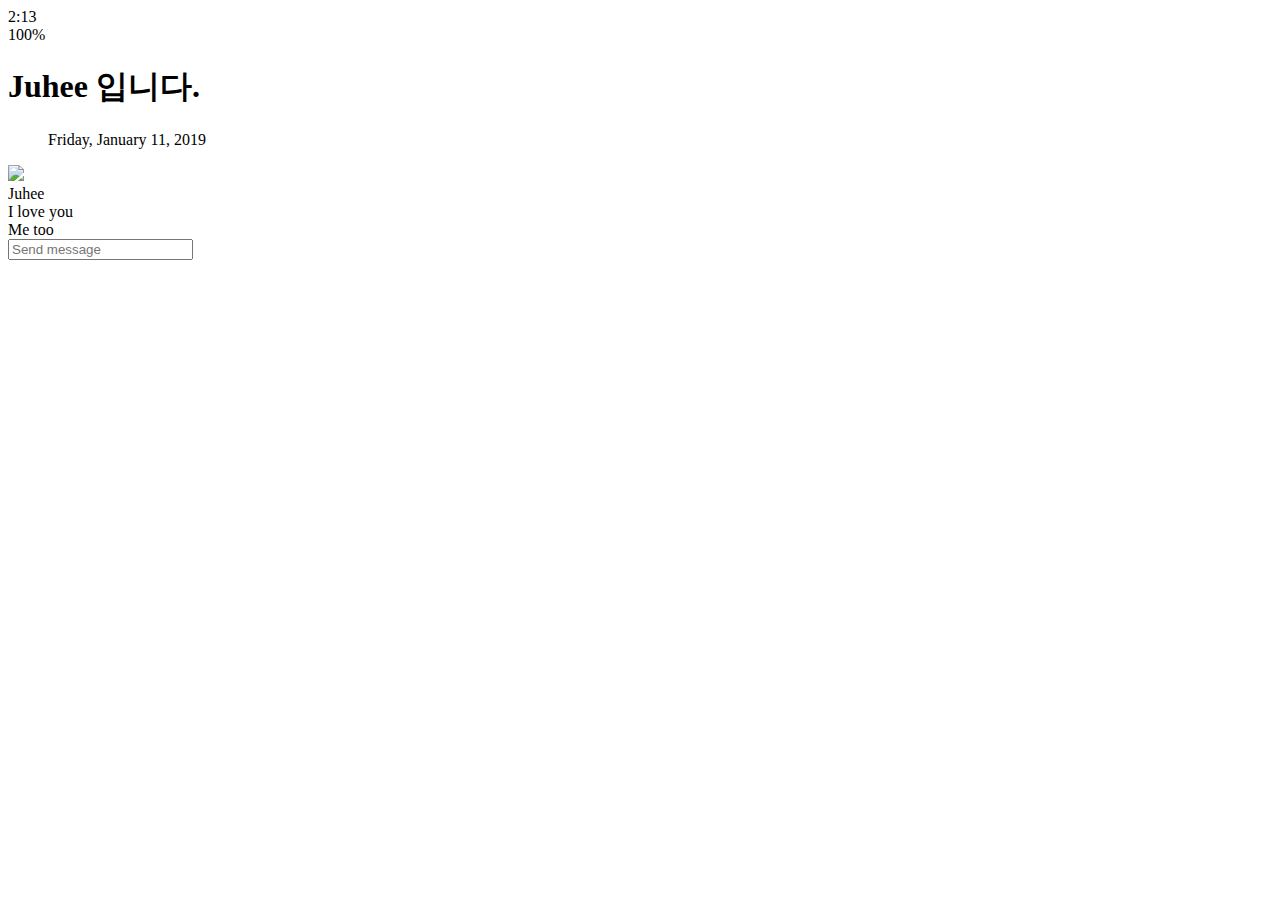
==== chat.html @ 020bd163 "html has just finished!! Yeah~~" ====
<!DOCTYPE html>
<html lang="en">
  <head>
    <meta charset="UTF-8" />
    <meta name="viewport" content="width=device-width, initial-scale=1.0" />
    <script
      src="https://kit.fontawesome.com/2bc65f4dc5.js"
      crossorigin="anonymous"
    ></script>
    <title>Chat | Kakao Clone</title>
  </head>
  <body>
    <div class="status-bar">
      <div class="status-bar__column">
        <span class="status-bar__clock">2:13</span>
      </div>
      <div class="status-bar__column">
        <i class="fas fa-clock"></i>
        <i class="fas fa-volume-mute"></i>
        <i class="fas fa-wifi"></i>
        <span class="status-bar__battery-level">100%</span>
        <i class="fas fa-battery-full"></i>
      </div>
    </div>
    <header class="header">
      <div class="header__header_column">
        <div class="header__btn-btn">
          <a href="index.html"><i class="fas fa-arrow-left fa-2x"></i> </a>
        </div>
        <h1 class="header__title">Juhee 입니다.</h1>
      </div>
      <div class="header__header_column">
        <span class="header__icon">
          <i class="fas fa-search"></i>
        </span>
        <span class="header__icon">
          <i class="fas fa-bars"></i>
        </span>
      </div>
    </header>
    <main>
      <ul class="chat_messages">
        <span class="chat_timestamp">Friday, January 11, 2019</span>
      </ul>
      <li class="incoming-message message">
        <img src="images/juhee.jpg" class="g-avatar message__avatar" />
        <div class="message__content">
          <span class="massage__author">Juhee</span>
          <div class="message__bubble">I love you</div>
        </div>
        <span class="message__timestamp"></span>
      </li>
      <li class="incoming-message message">
        <span class="message__timestamp"></span>
        <div class="message__content">
          <div class="message__bubble">Me too</div>
        </div>
      </li>
    </main>
    <div class="chat__write">
      <div class="chat__write-column">
        <i class="far fa-plus-square"></i>
      </div>
      <div class="chat__write-column">
        <input
          type="text"
          placeholder="Send message"
          class="chat__write-input"
        />
      </div>
      <div class="chat__write-column">
        <span class="chat__write-icon">
          <i class="far fa-smile-wink"></i>
        </span>
        <span class="chat__write-icon">
          <i class="fas fa-microphone"></i>
        </span>
      </div>
    </div>
  </body>
</html>
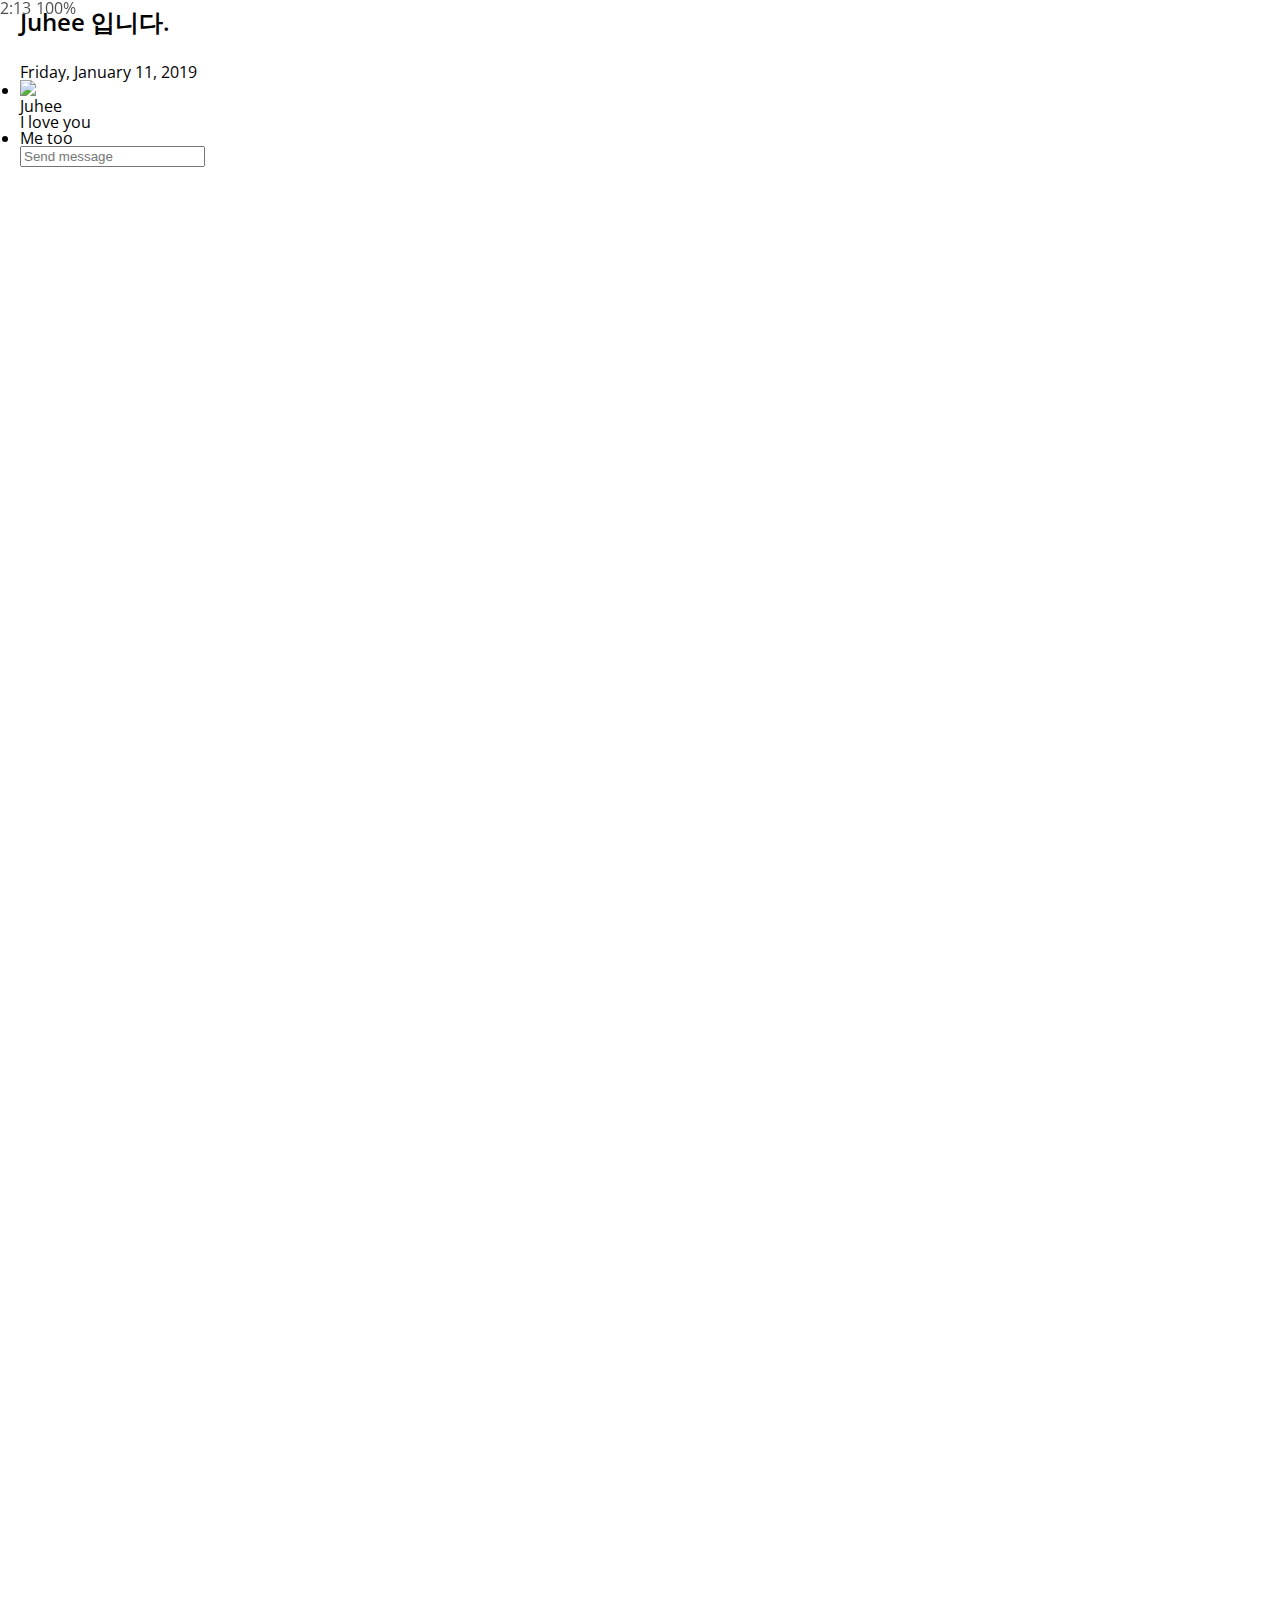
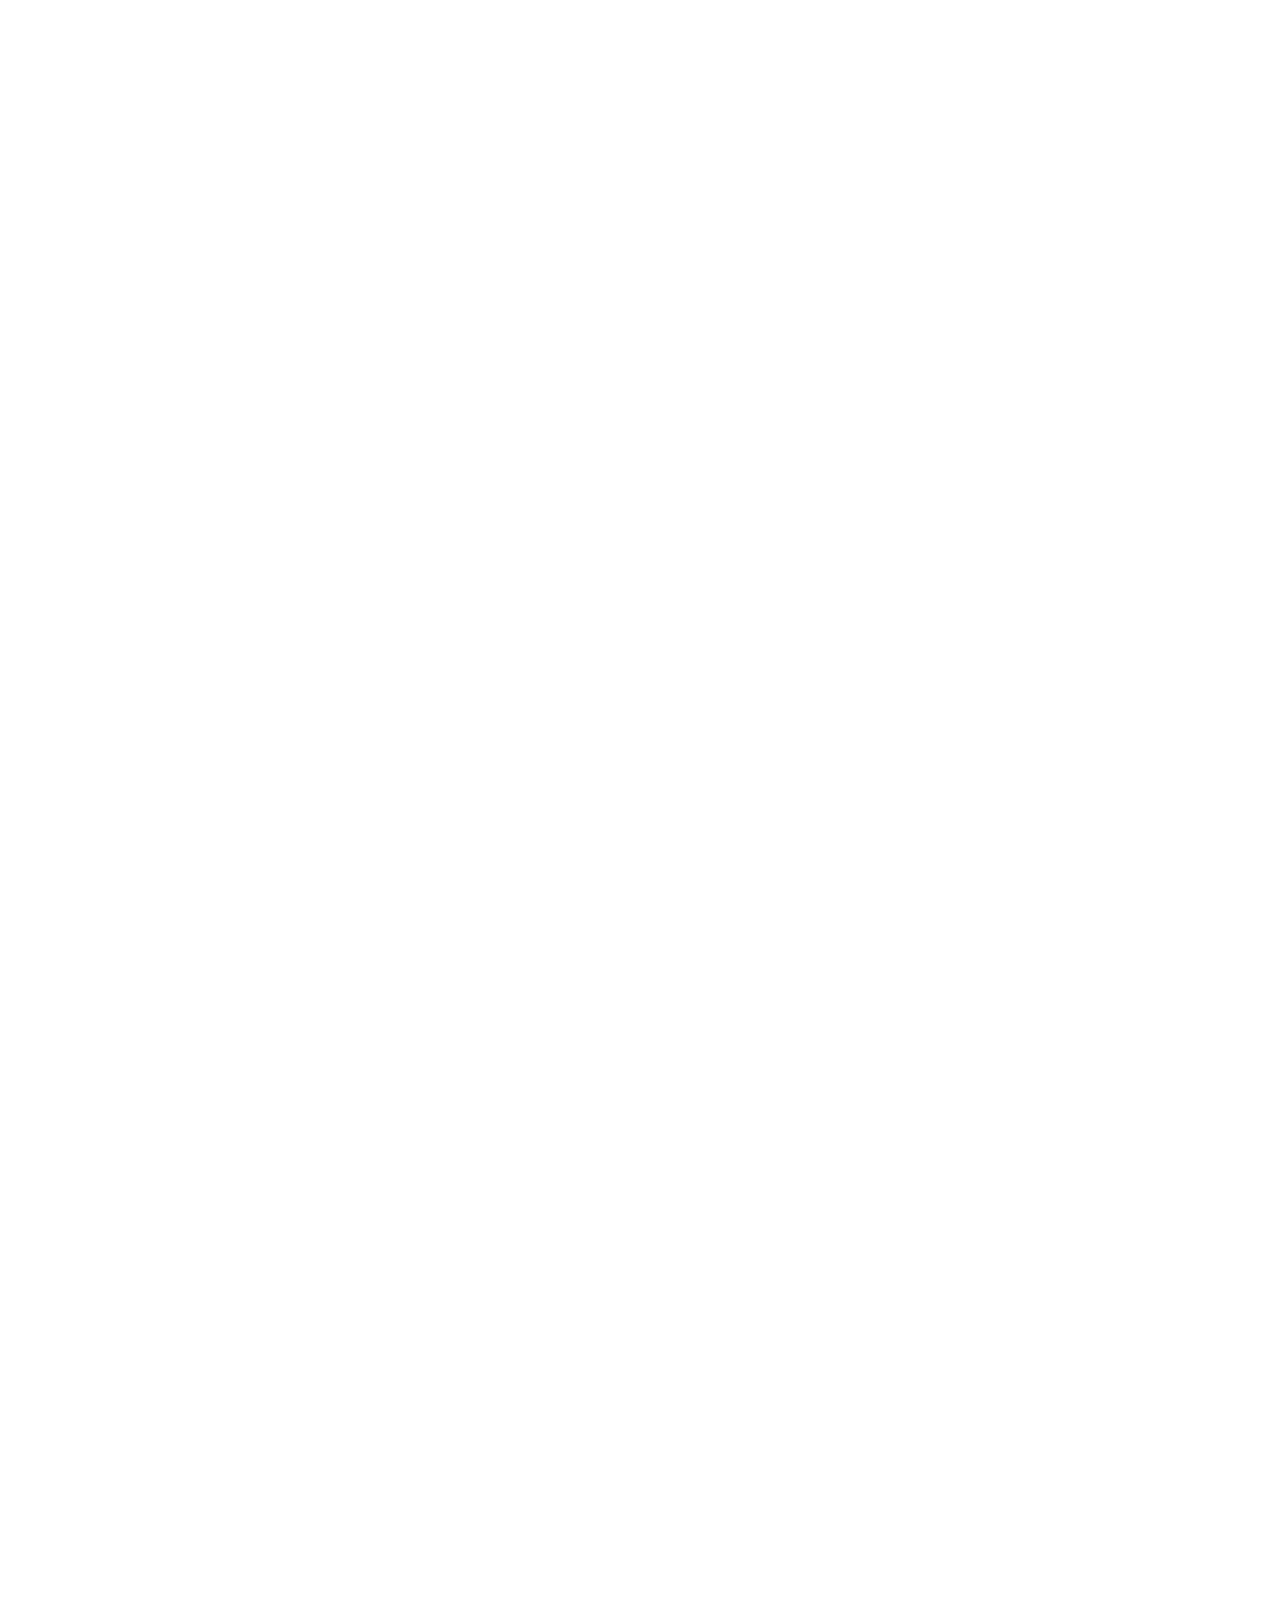
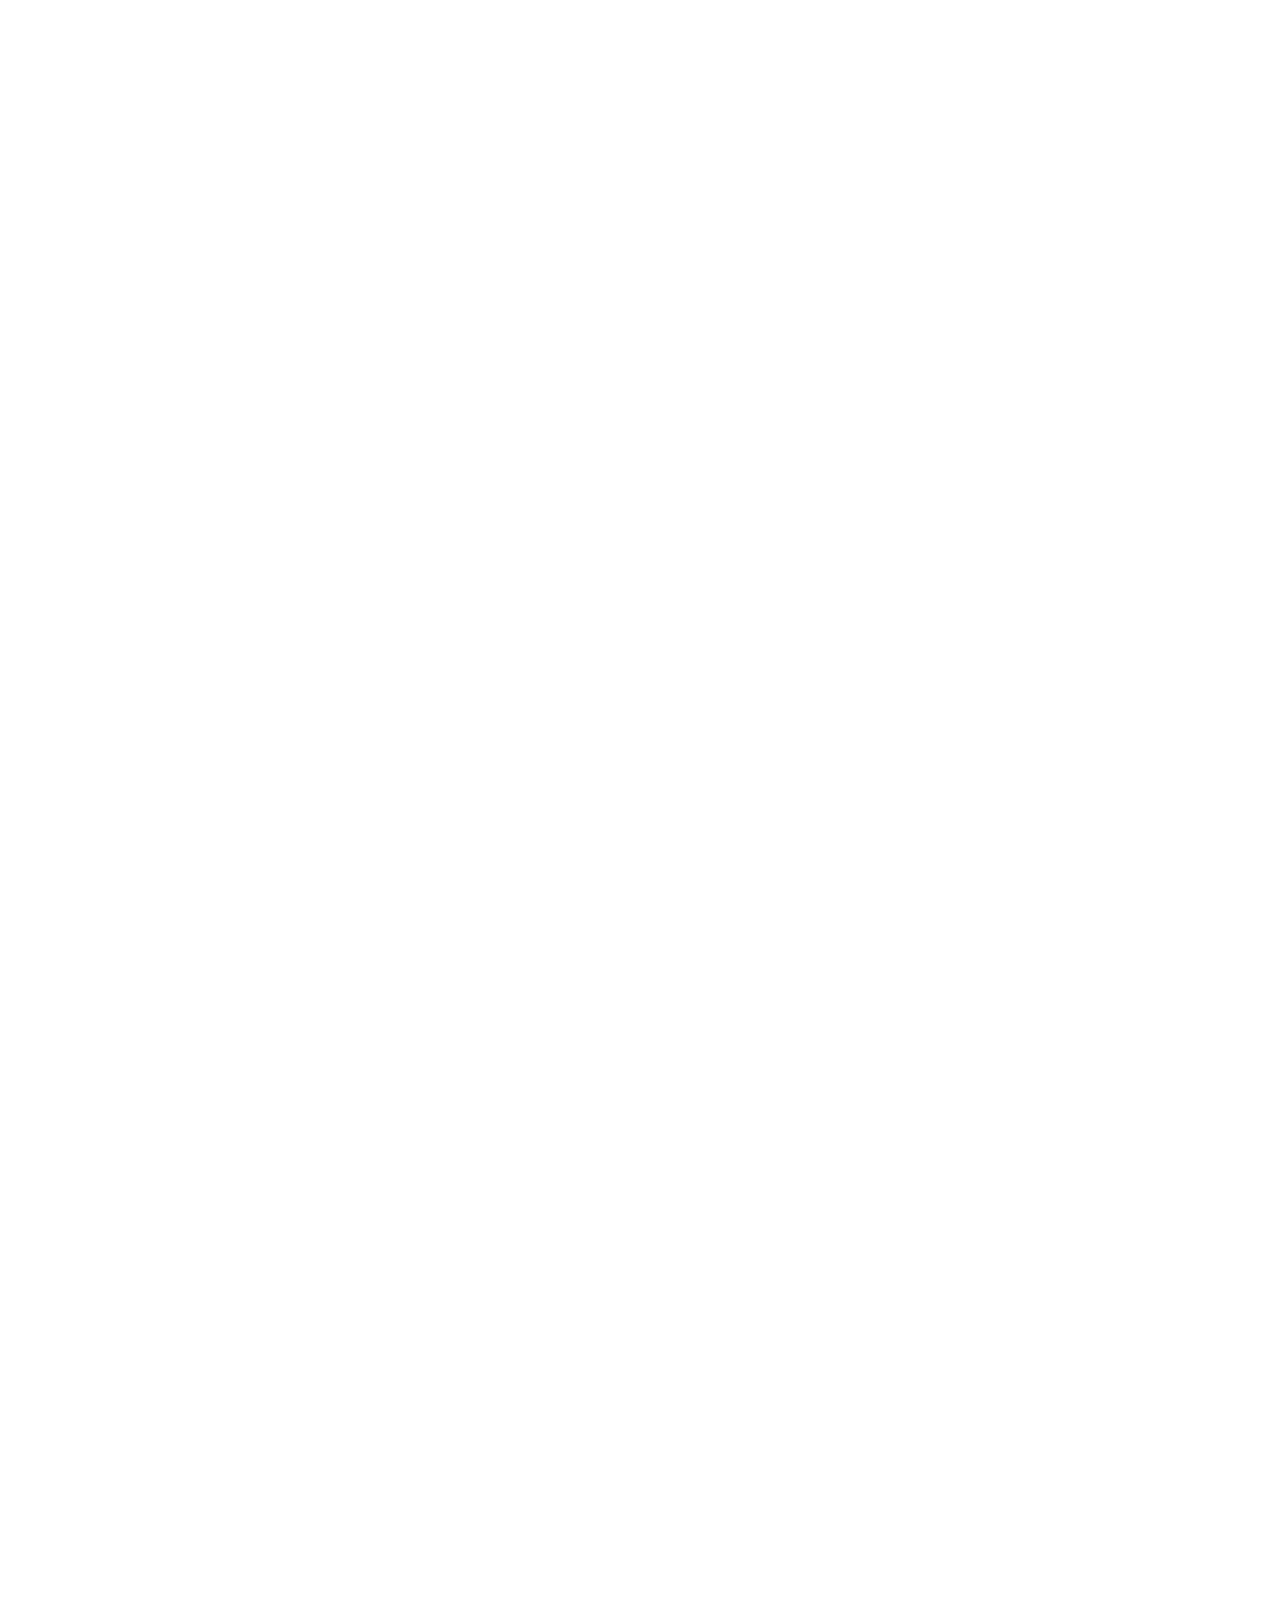
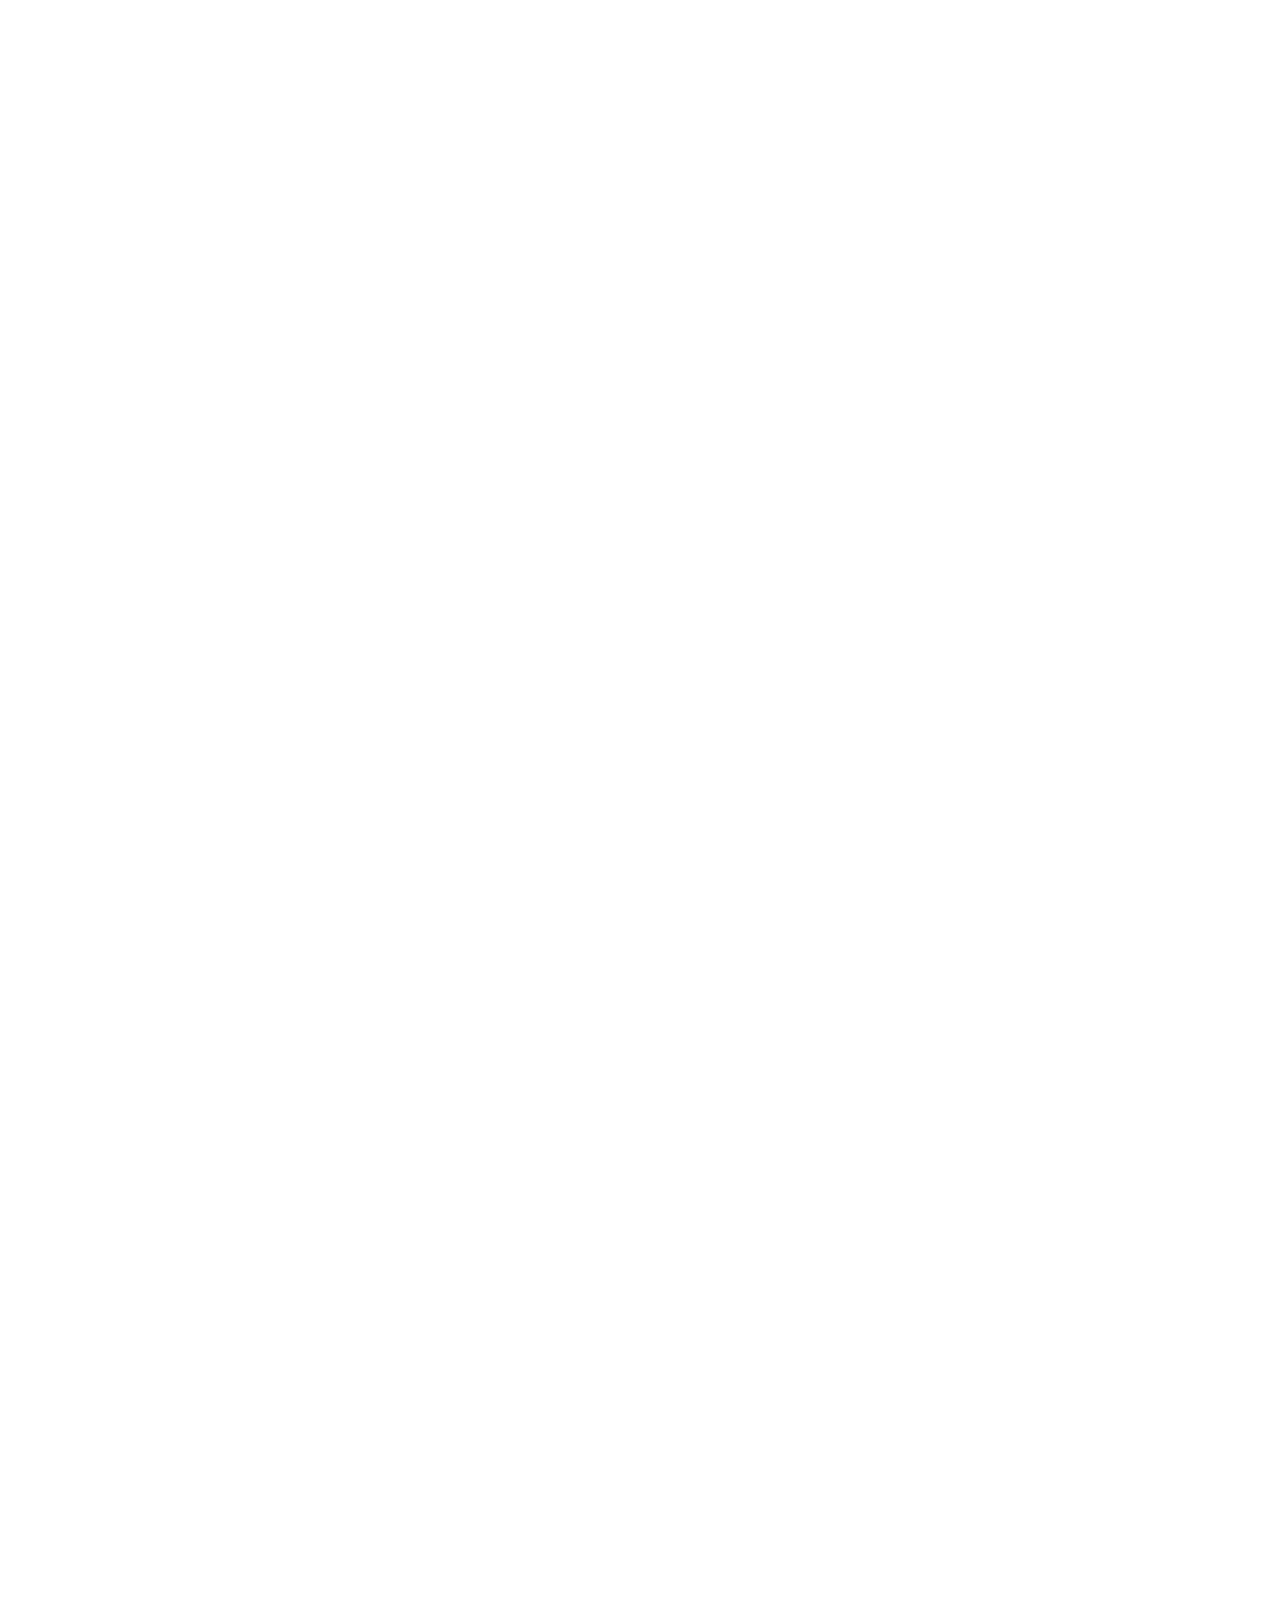
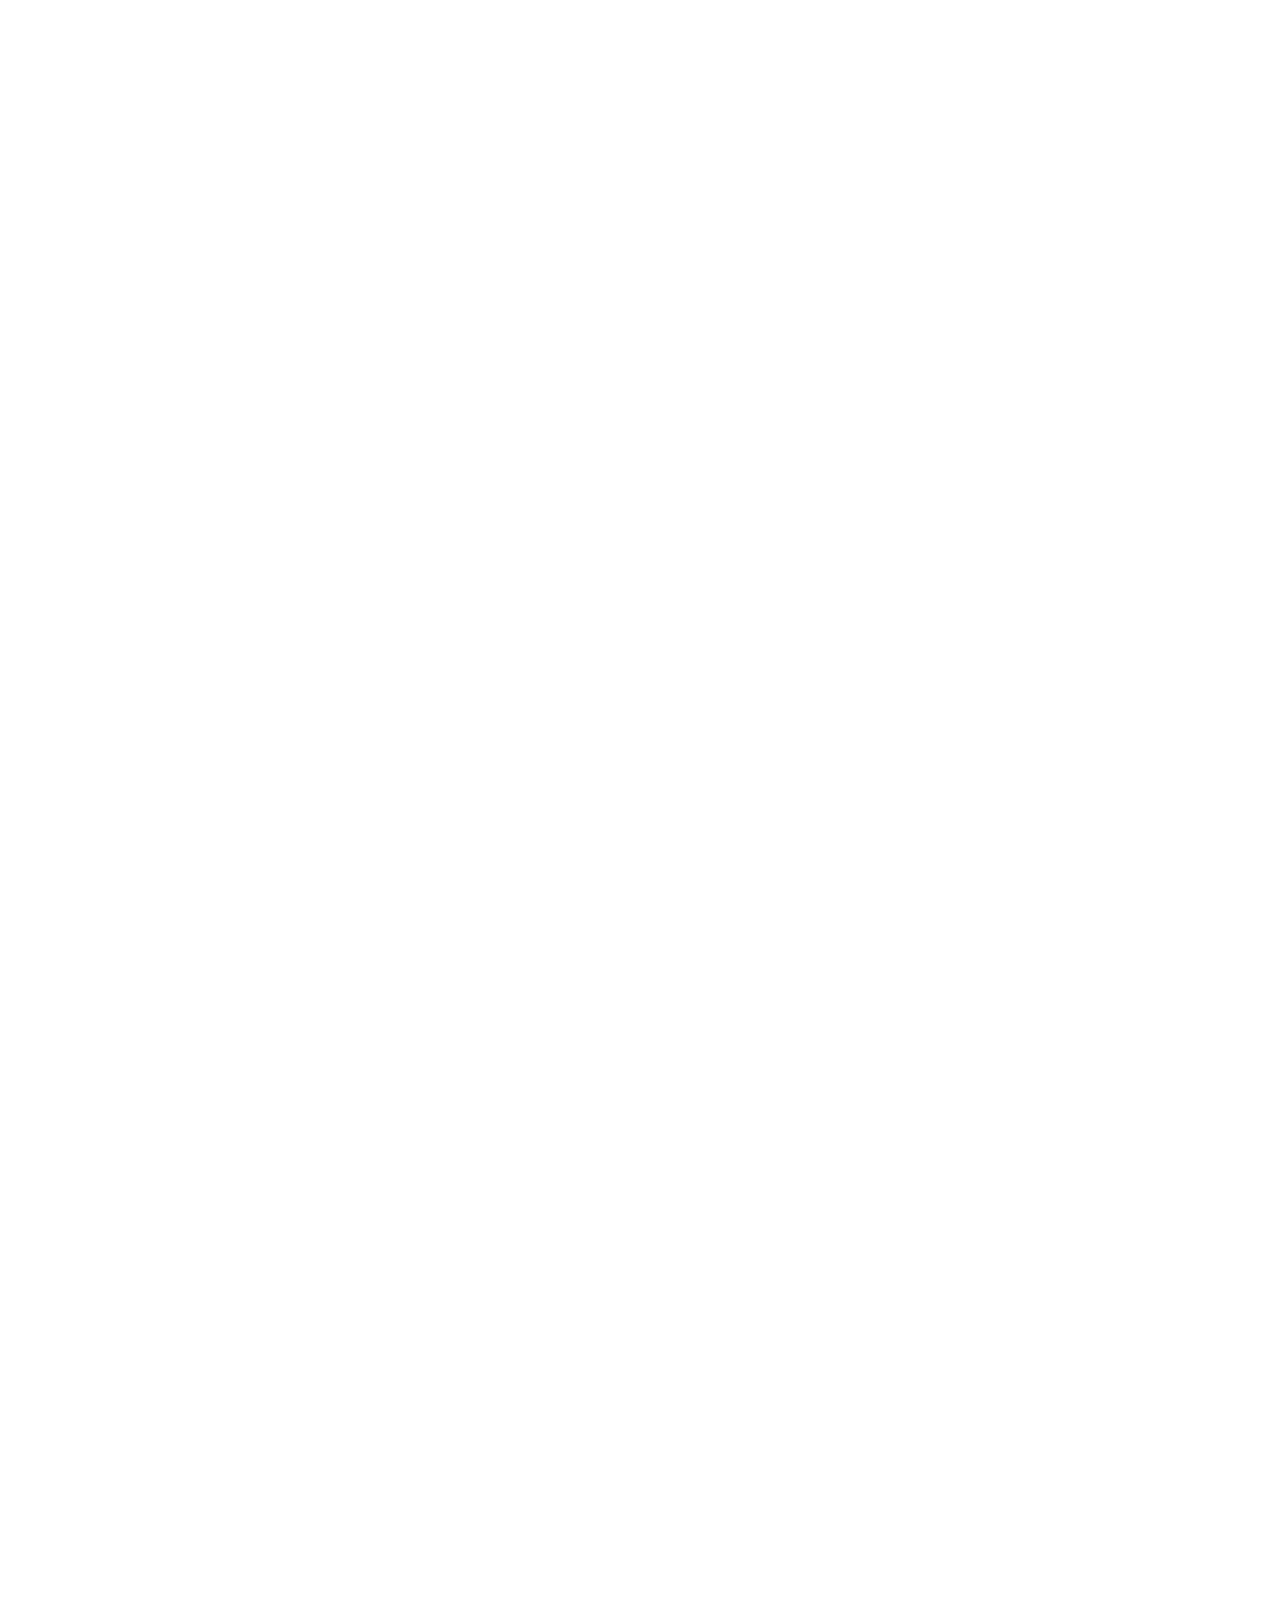
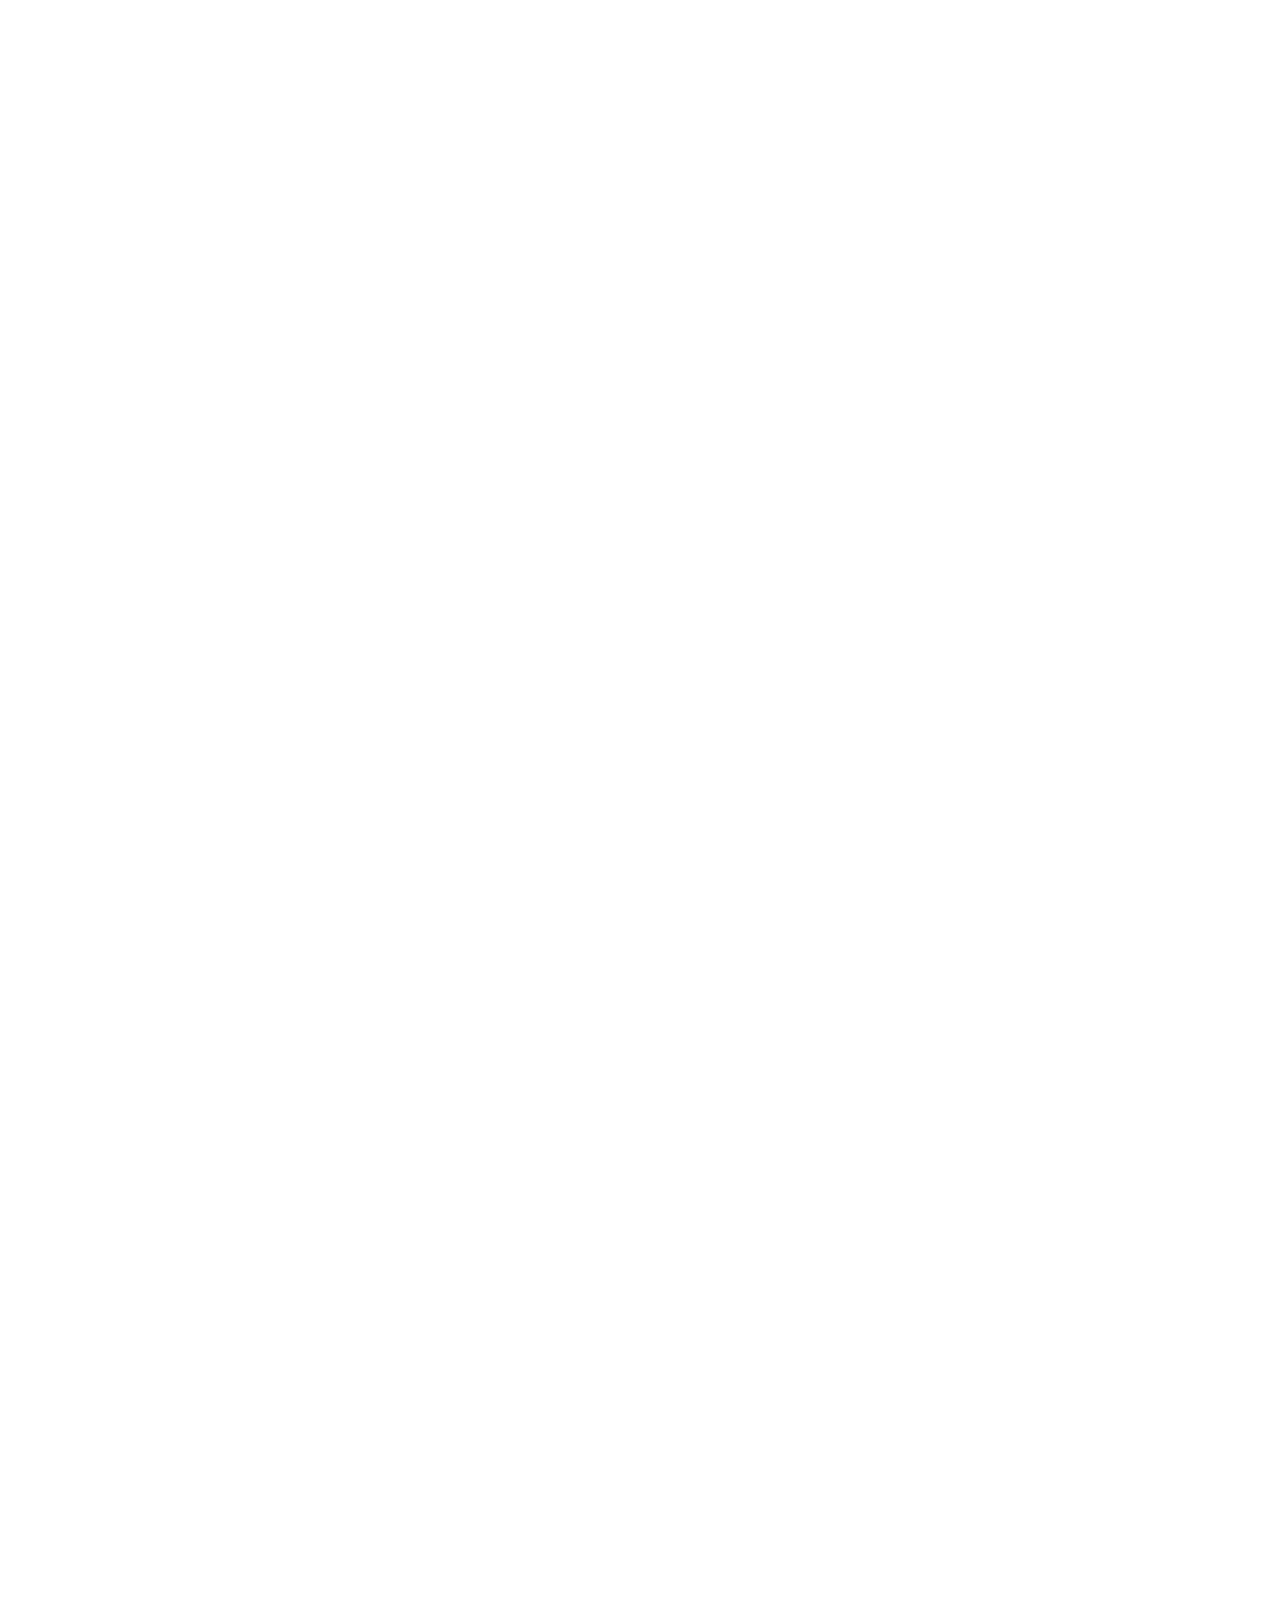
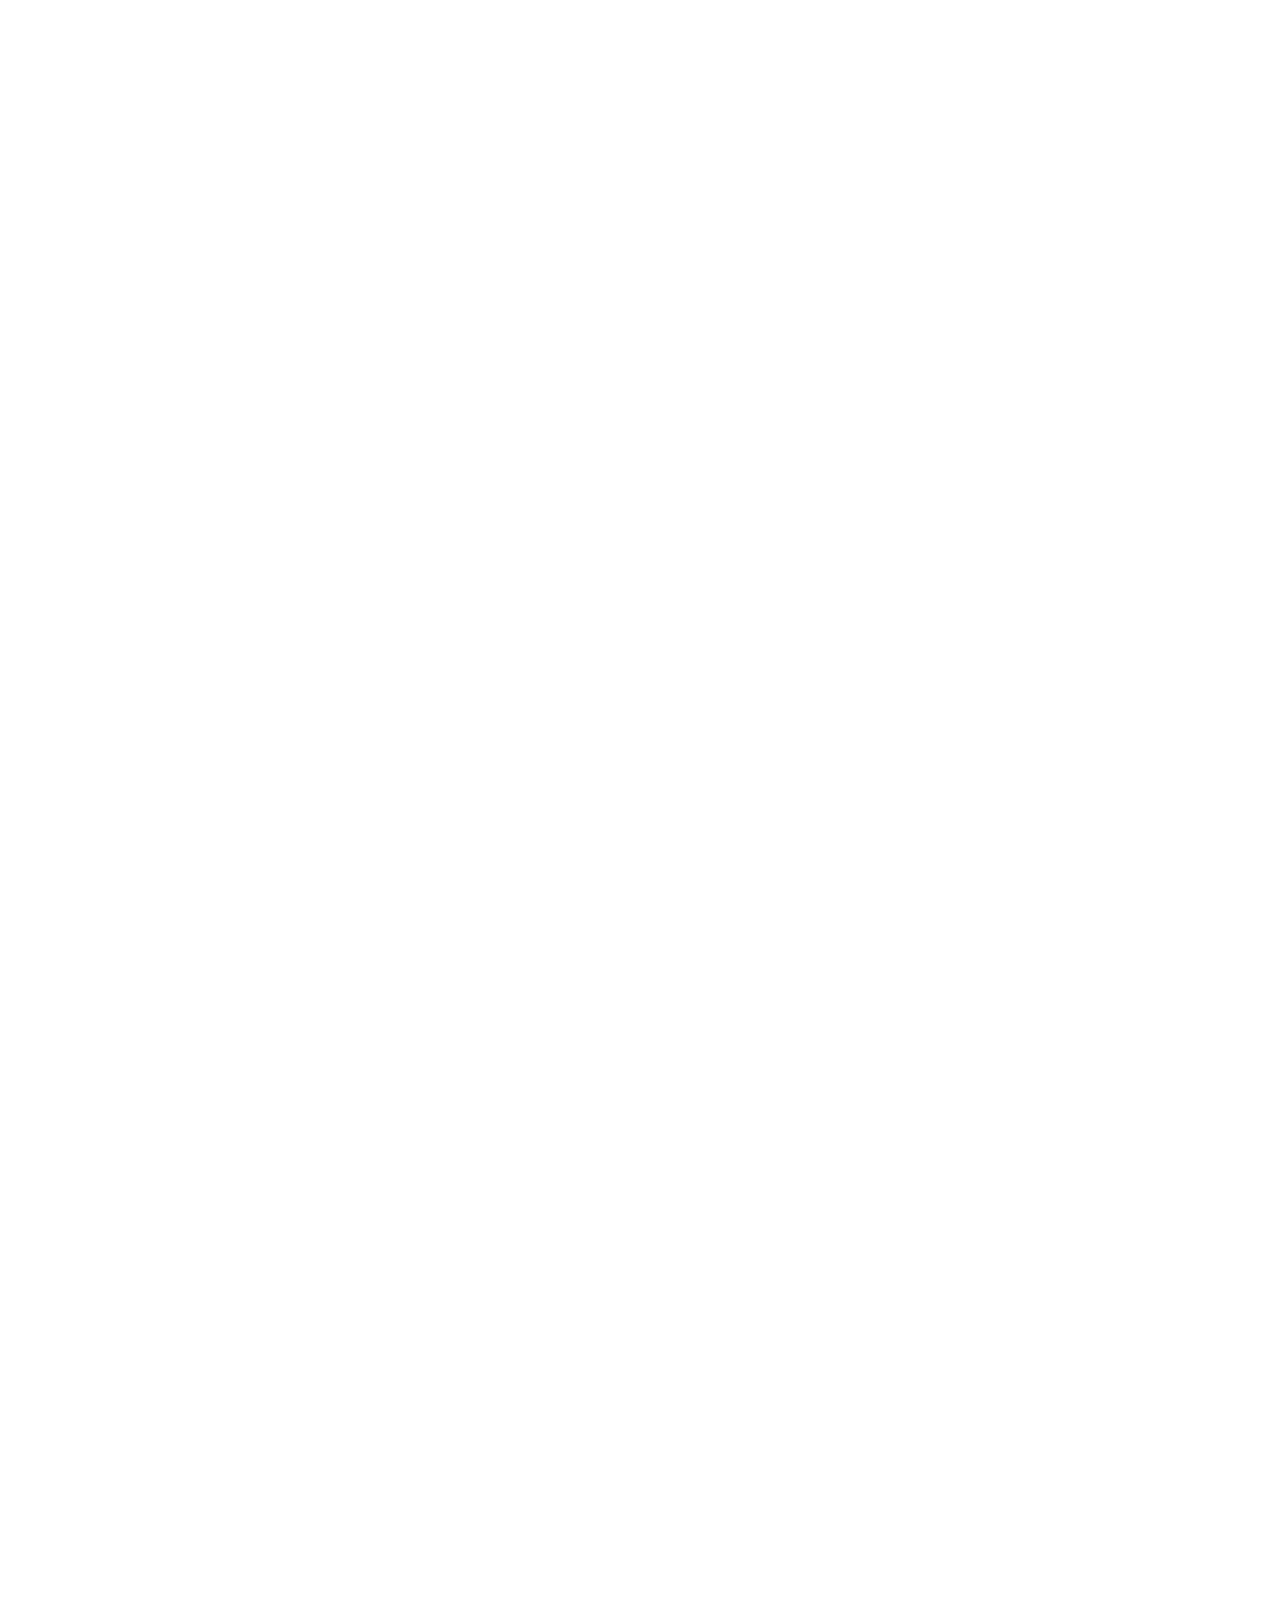
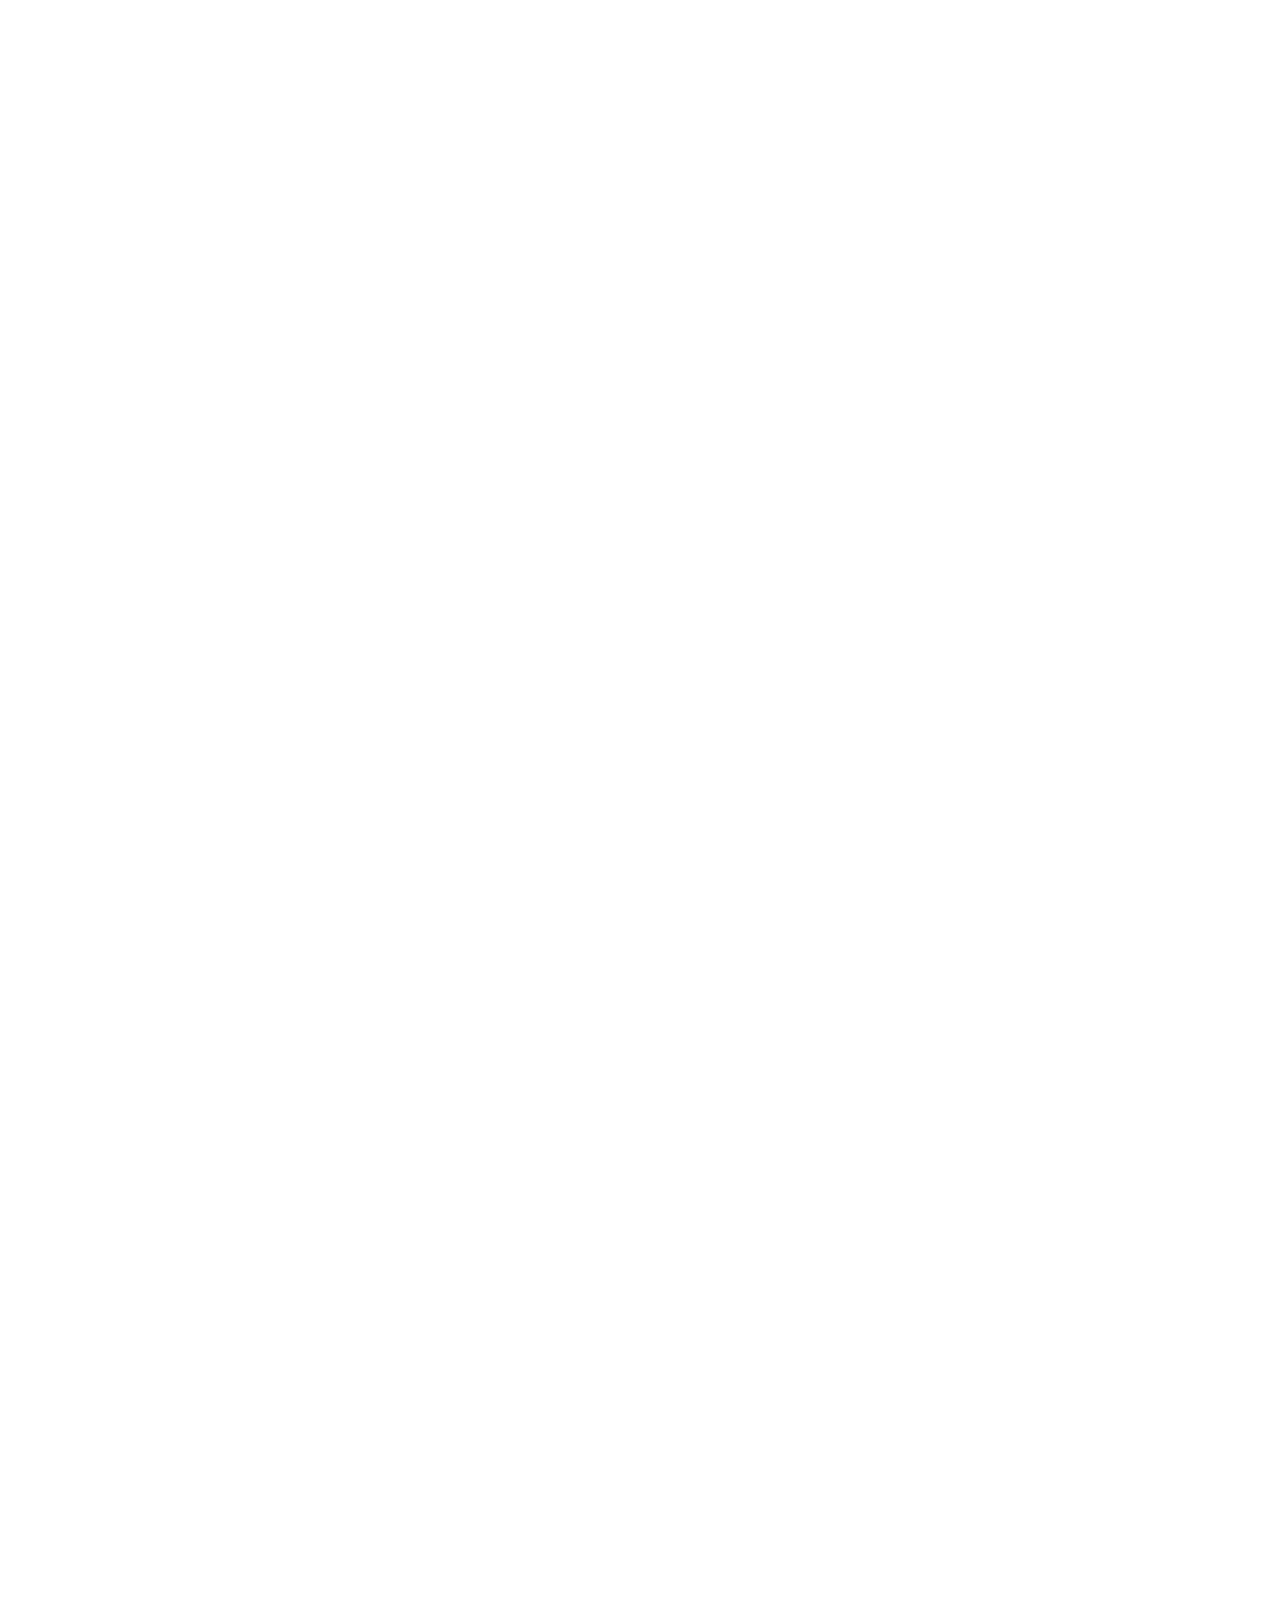
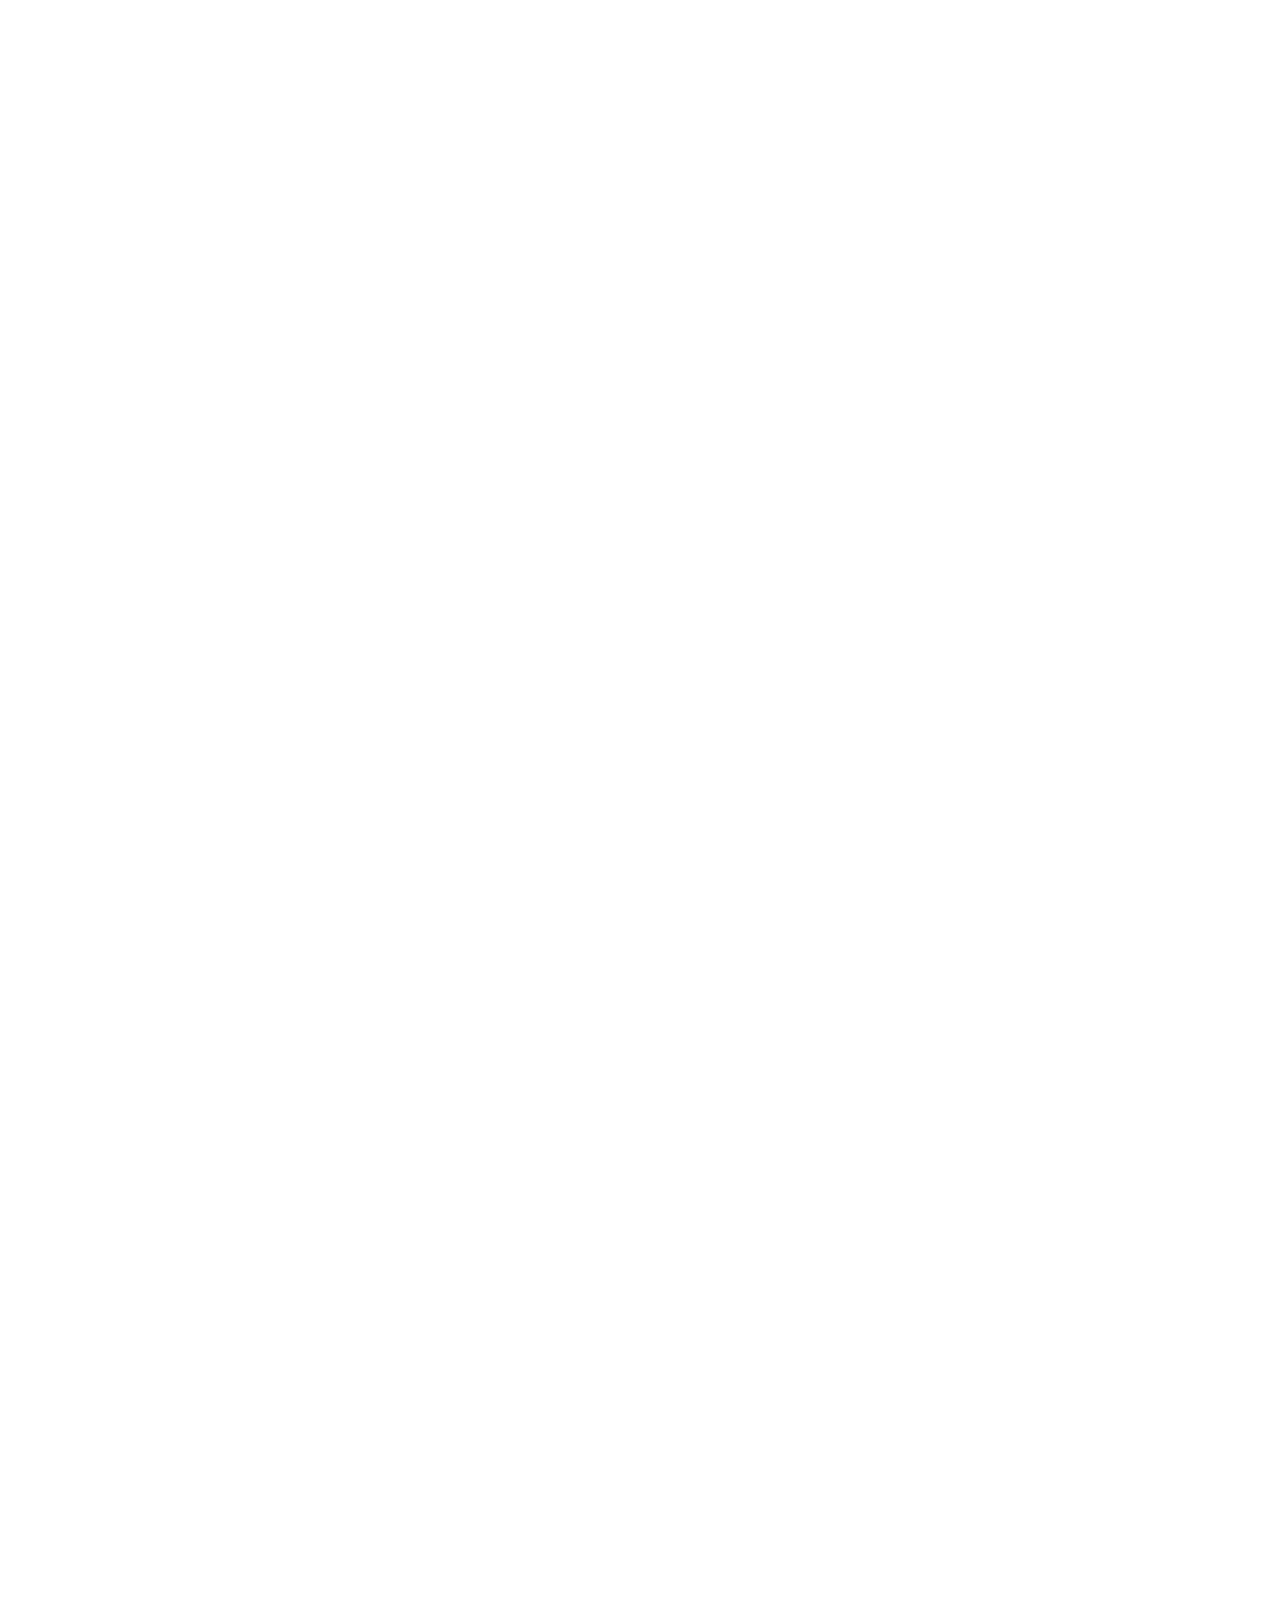
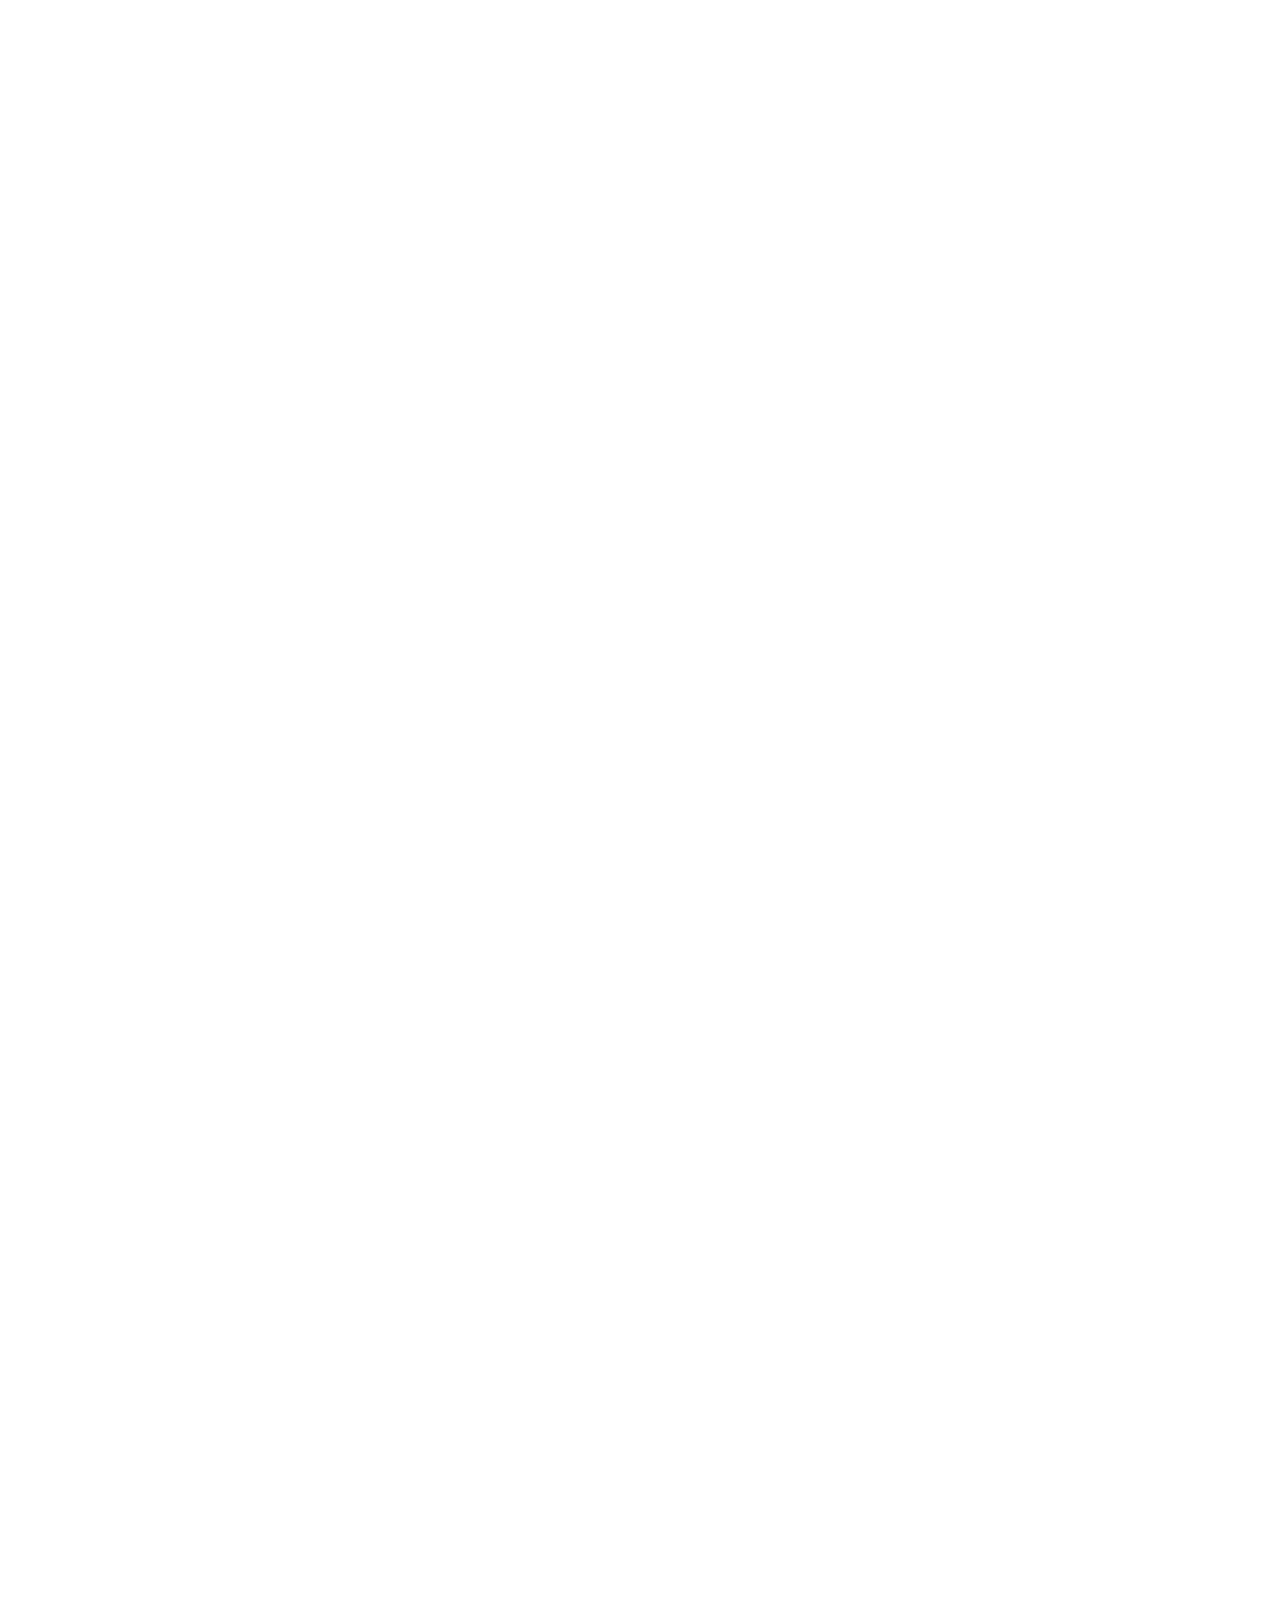
==== commit ac30bc18: "ccs is just started for the first time" ====
--- a/chat.html
+++ b/chat.html
@@ -7,6 +7,7 @@
       src="https://kit.fontawesome.com/2bc65f4dc5.js"
       crossorigin="anonymous"
     ></script>
+    <link rel="stylesheet" href="css/styles.css" />
     <title>Chat | Kakao Clone</title>
   </head>
   <body>
@@ -23,10 +24,10 @@
       </div>
     </div>
     <header class="header">
-      <div class="header__header_column">
-        <div class="header__btn-btn">
-          <a href="index.html"><i class="fas fa-arrow-left fa-2x"></i> </a>
-        </div>
+      <div class="header__header-column">
+        <a href="index.html" class="header__back-btn"
+          ><i class="fas fa-arrow-left"></i>
+        </a>
         <h1 class="header__title">Juhee 입니다.</h1>
       </div>
       <div class="header__header_column">
--- a/css/styles.css
+++ b/css/styles.css
@@ -0,0 +1,24 @@
+@import url("https://fonts.googleapis.com/css?family=Open+Sans:400,600&display=swap");
+@import "reset.css";
+@import "status-bar.css";
+@import "header.css";
+@import "nav-bar.css";
+
+body {
+  background-color: white;
+  padding: 10px 20px;
+  color: #020202;
+  font-family: "Open Sans", -apple-system, BlinkMacSystemFont, "Segoe UI",
+    Roboto, Oxygen, Ubuntu, Cantarell, "Open Sans", "Helvetica Neue", sans-serif;
+  height: 100000px;
+}
+
+a {
+  color: inherit;
+}
+
+.status-bar {
+  position: fixed;
+  left: 0px;
+  top: 0px;
+}
